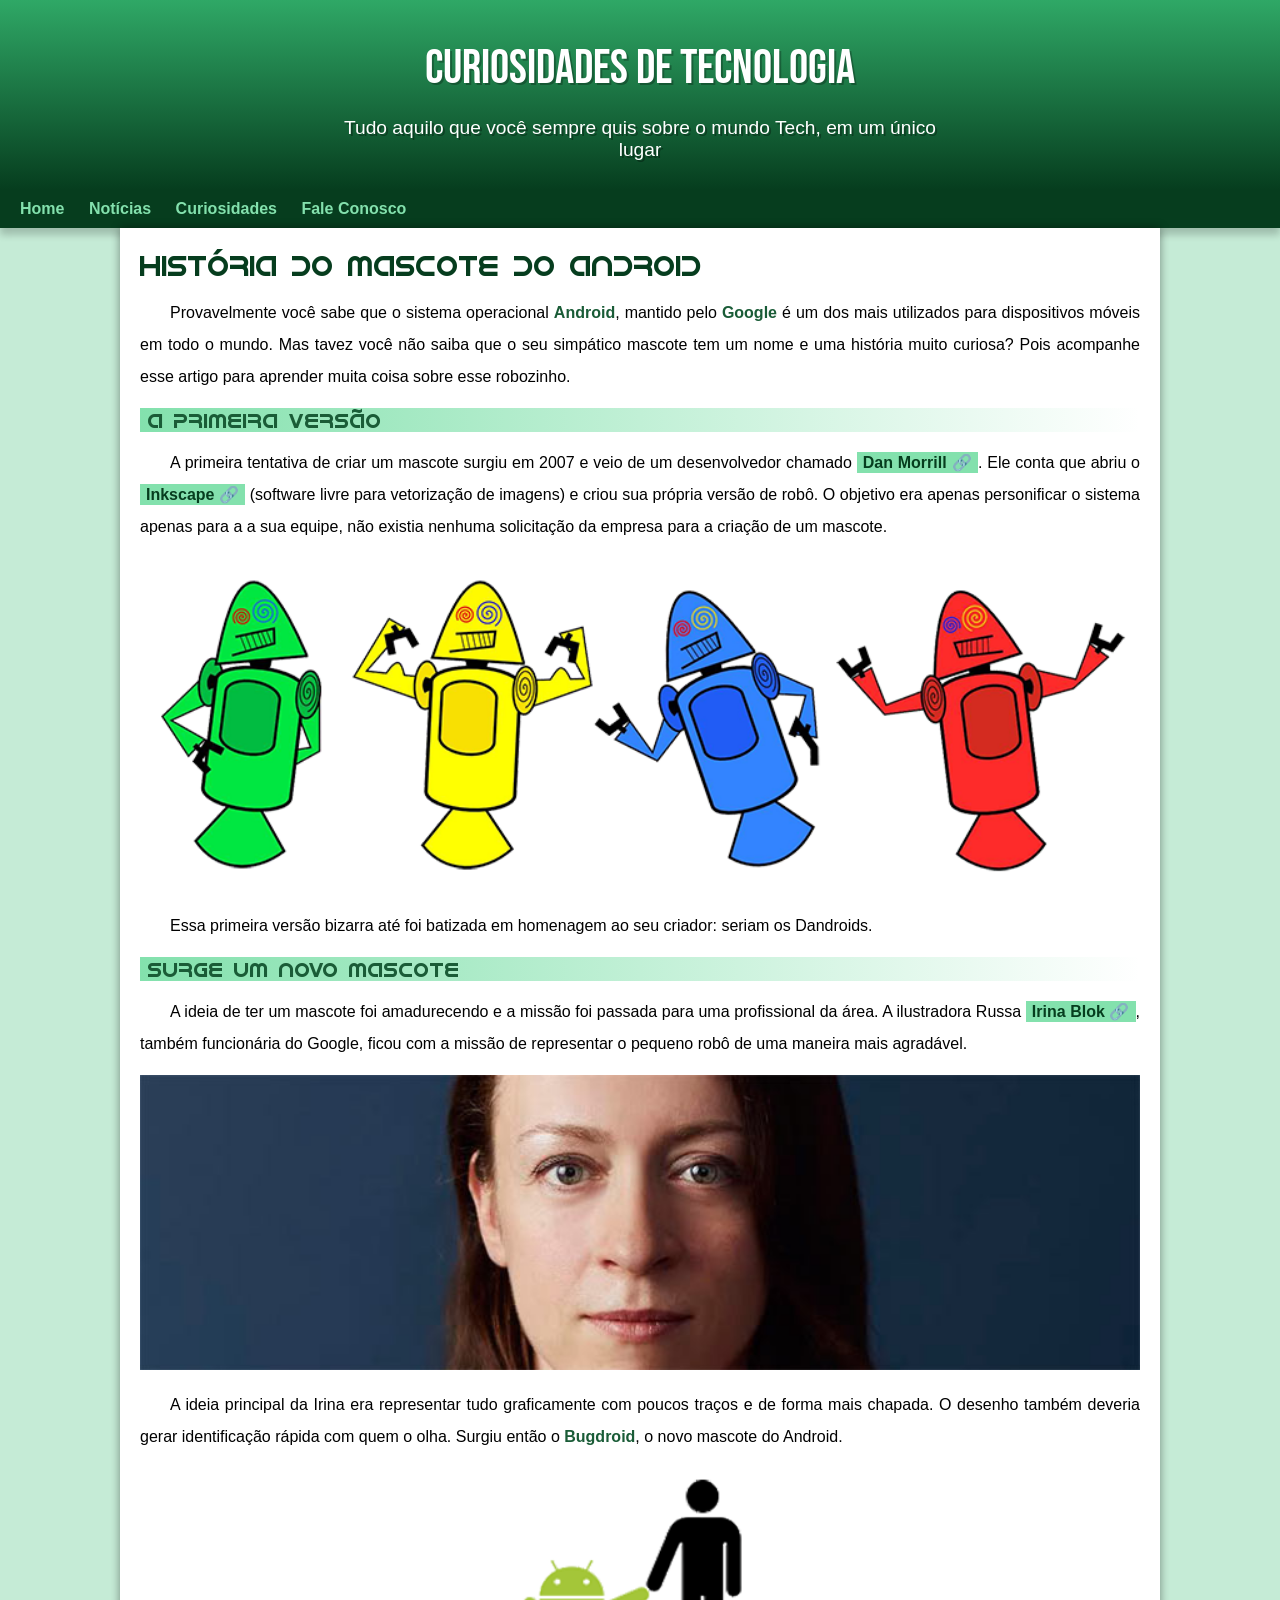
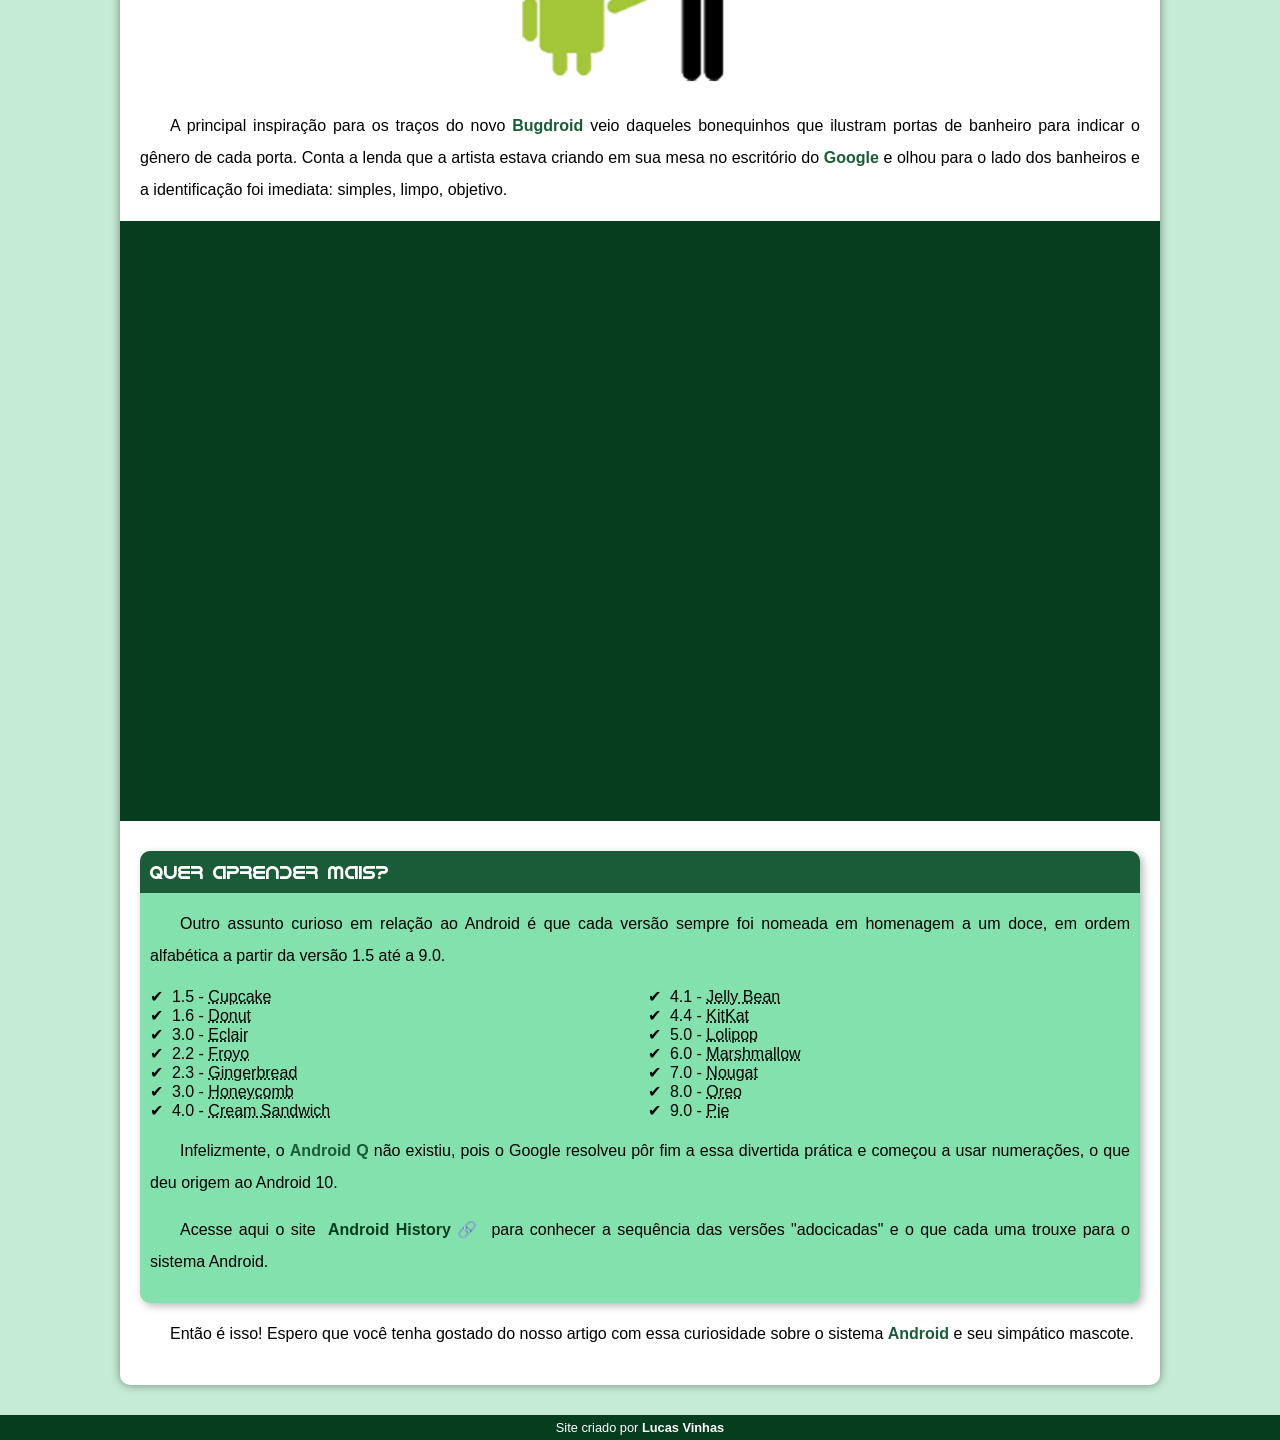
==== index.html @ 5bc5f551 "alteração do index" ====
<!DOCTYPE html>
<html lang="pt-br">
<head>
    <meta charset="UTF-8">
    <meta name="viewport" content="width=device-width, initial-scale=1.0">
    <title>Como surgiu o mascote do Android?</title>
    <link rel="shortcut icon" href="imagens/favicon.ico" type="image/x-icon">
    <link rel="stylesheet" href="estilo/style.css">
</head>
<body>
    <header>
        <h1>Curiosidades de Tecnologia</h1>
        <p>Tudo aquilo que você sempre quis sobre o mundo Tech, em um único lugar</p>
    </header>
    <nav>
        <a href="#">Home</a>
        <a href="#">Notícias</a>
        <a href="#">Curiosidades</a>
        <a href="#">Fale Conosco</a>
    </nav>
    <main>
        <article>
            <h1>História do Mascote do Android</h1>

            <p>Provavelmente você sabe que o sistema operacional <strong>Android</strong>, mantido pelo <strong>Google</strong> é um dos mais utilizados para dispositivos móveis em todo o mundo. Mas tavez você não saiba que o seu simpático mascote tem um nome e uma história muito curiosa? Pois acompanhe esse artigo para aprender muita coisa sobre esse robozinho.</p>

            <h2>A primeira versão</h2>

            <p>A primeira tentativa de criar um mascote surgiu em 2007 e veio de um desenvolvedor chamado <a href="https://androidcommunity.com/dan-morrill-shows-us-the-android-mascot-that-almost-was-20130103/" class="externo" ref="external">Dan Morrill</a>. Ele conta que abriu o <a href="https://inkscape.org/pt-br/" class="externo" target="_blank" ref="external">Inkscape</a> (software livre para vetorização de imagens) e criou sua própria versão de robô. O objetivo era apenas personificar o sistema apenas para a a sua equipe, não existia nenhuma solicitação da empresa para a criação de um mascote.</p>

            <picture>
                <source media="(max-width: 670px)" srcset="imagens/dan-droids-pq.png">
                <img src="imagens/dan-droids.png" alt="Primeiro mascote do Android">
            </picture>

            <p>Essa primeira versão bizarra até foi batizada em homenagem ao seu criador: seriam os Dandroids.</p>

            <h2>Surge um novo mascote</h2>

            <p>A ideia de ter um mascote foi amadurecendo e a missão foi passada para uma profissional da área. A ilustradora Russa <a href="https://www.irinablok.com/" class="externo" target="_blank" ref="external">Irina Blok</a>, também funcionária do Google, ficou com a missão de representar o pequeno robô de uma maneira mais agradável.</p>

            <picture>
                <source media="(max-width: 670px)" srcset="imagens/irina-blok-pq.jpg">
                <img src="imagens/irina-blok.jpg" alt="Irina Blok, criadora do Bugdroid">
            </picture>

            <p>A ideia principal da Irina era representar tudo graficamente com poucos traços e de forma mais chapada. O desenho também deveria gerar identificação rápida com quem o olha. Surgiu então o <strong>Bugdroid</strong>, o novo mascote do Android.</p>

            <img src="imagens/bugdroid.png" class="pequena" alt="Bugdroid">

            <p>A principal inspiração para os traços do novo <strong>Bugdroid</strong> veio daqueles bonequinhos que ilustram portas de banheiro para indicar o gênero de cada porta. Conta a lenda que a artista estava criando em sua mesa no escritório do <strong>Google</strong> e olhou para o lado dos banheiros e a identificação foi imediata: simples, limpo, objetivo.</p>

            <div class="video"><iframe width="560" height="315" src="https://www.youtube.com/embed/l2UDgpLz20M?si=j_DNT-gva8ssh8LS" title="YouTube video player" frameborder="0" allow="accelerometer; autoplay; clipboard-write; encrypted-media; gyroscope; picture-in-picture; web-share" referrerpolicy="strict-origin-when-cross-origin" allowfullscreen></iframe></div>
            
            <aside>
                <h3>Quer aprender mais?</h3>

                <p>Outro assunto curioso em relação ao Android é que cada versão sempre foi nomeada em homenagem a um doce, em ordem alfabética a partir da versão 1.5 até a 9.0.</p>

                <ul>
                    <li>1.5 - <abbr title="Bolo de Copo">Cupcake</abbr></li>
                    <li>1.6 - <abbr title="Rosquinha">Donut</abbr></li>
                    <li>3.0 - <abbr title="Bomba">Eclair</abbr></li>
                    <li>2.2 - <abbr title="Iogurte Congelado">Froyo</abbr></li>
                    <li>2.3 - <abbr title="Biscoito de Gengibre">Gingerbread</abbr></li>
                    <li>3.0 - <abbr title="Favo de Mel">Honeycomb</abbr></li>
                    <li>4.0 - <abbr title="Sanduíche de Sorvete"> Cream Sandwich</abbr></li>
                    <li>4.1 - <abbr title="Jujuba">Jelly Bean</abbr></li>
                    <li>4.4 - <abbr title="KitKat">KitKat</abbr></li>
                    <li>5.0 - <abbr title="Pirulito">Lolipop</abbr></li>
                    <li>6.0 - <abbr title="Marshmallow">Marshmallow</abbr></li>
                    <li>7.0 - <abbr title="Torrone">Nougat</abbr></li>
                    <li>8.0 - <abbr title="Oreo">Oreo</abbr></li>
                    <li>9.0 - <abbr title="Torta">Pie</abbr></li>
                </ul>

                <p>Infelizmente, o <strong>Android Q</strong> não existiu, pois o Google resolveu pôr fim a essa divertida prática e começou a usar numerações, o que deu origem ao Android 10.</p>

                <p>Acesse aqui o site <a href="https://www.android.com/intl/en_uk/history/#/donut" class="externo" target="_blank" ref="external">Android History</a> para conhecer a sequência das versões "adocicadas" e o que cada uma trouxe para o sistema Android.</p>
            </aside>

            <p>Então é isso! Espero que você tenha gostado do nosso artigo com essa curiosidade sobre o sistema <strong>Android</strong> e seu simpático mascote.</p>
        </article>
    </main>
    <footer>
        <p>Site criado por <a href="https://github.com/lvinhaslv" target="_blank" ref="external">Lucas Vinhas</a></p>
    </footer>
</body>
</html>
---- estilo/style.css ----
@charset "UTF-8";

@import url('https://fonts.googleapis.com/css2?family=Bebas+Neue&family=Work+Sans:ital,wght@0,100..900;1,100..900&display=swap');

@font-face {
    font-family: 'Android';
    src: url('../fontes/idroid.otf') format('opentype');
    font-weight: normal;
}

/*
#c5ebd6
#83e1ad
#3ddc84
#2fa866
#1a5c37
#063d1e
*/

:root {
    --cor0: #c5ebd6;
    --cor1: #83e1ad;
    --cor2: #3ddc84;
    --cor3: #2fa866;
    --cor4: #1a5c37;
    --cor5: #063d1e;

    --fonte-padrao: arial, verdana, helvetica, sans-serif;
    --fonte-destaque: "Bebas Neue", cursive;
    --fonte-android: 'Android', cursive;
}

* {
    margin: 0px;
    padding: 0px;
}

body {
    background-color: var(--cor0);
    font-family: var(--fonte-padrao);
}

a.externo::after {
    content: "\00A0\1F517";
}

header {
    background-image: linear-gradient(to bottom, var(--cor3), var(--cor5));
    min-height: 150px;
    text-align: center;
    padding-top: 40px;
}

header > h1 {
    color: white;
    font-family: var(--fonte-destaque);
    font-size: 3em;
    font-weight: normal;
    margin-bottom: 20px;
    text-shadow: 2px 2px 0px rgba(0, 0, 0, 0.267);
}

header > p {
    font-family: var(--fonte-padrao);
    font-size: 1.2em;
    color: white;
    max-width: 600px;
    padding-right: 10px;
    padding-left: 10px;
    margin: auto;
    margin-bottom: 20px;
    text-shadow: 2px 2px 0px rgba(0, 0, 0, 0.315);
}

nav {
    background-color: var(--cor5);
    padding: 10px;
    box-shadow: 0px 7px 7px rgba(0, 0, 0, 0.192);
}

nav > a {
    color: var(--cor1);
    padding: 10px;
    border-radius: 5px;
    text-decoration: none;
    font-weight: bold;
    transition-duration: 0.5s;
}

nav > a:hover {
    background-color: var(--cor3);
    color: var(--cor5);
}

main {
    min-width: 300px;
    max-width: 1000px;
    margin: auto;
    margin-bottom: 30px;
    padding: 20px;
    background-color: white;
    box-shadow: 0px 0px 10px rgba(0, 0, 0, 0.425);
    border-bottom-left-radius: 10px;
    border-bottom-right-radius: 10px;
}

main h1 {
    color: var(--cor5);
    font-family: var(--fonte-android);
    font-weight: normal;
    font-size: 1.8em;
}

main h2 {
    font-family: var(--fonte-android);
    color: var(--cor4);
    font-size: 1.3em;
    font-weight: normal;
    background-image: linear-gradient(to right, var(--cor1), transparent);
    text-indent: 8px;
}

main p {
    margin: 15px 0px;
    text-align: justify;
    text-indent: 30px;
    font-size: 1em;
    line-height: 2em;
}

main strong {
    color: var(--cor4);
    font-weight: bold;
}

main a {
    text-decoration: none;
    font-weight: bold;
    color: var(--cor5);
    background-color: var(--cor1);
    padding: 2px 6px;
}

main a:hover {
    text-decoration: underline;
    color: var(--cor4);
}

main img {
    width: 100%;
}

main img.pequena {
    max-width: 350px;
    display: block;
    margin: auto;
}

div.video {
    position: relative;
    background-color: var(--cor5);
    margin: 0px -20px 30px -20px;
    padding: 20px;
    padding-bottom: 58%;
}

div.video > iframe {
    position: absolute;
    top: 5%;
    left: 5%;
    width: 90%;
    height: 90%;
}

aside {
    background-color: var(--cor1);
    padding: 10px;
    border-radius: 10px;
    box-shadow: 3px 3px 8px rgba(0, 0, 0, 0.281);
}

aside > h3 {
    background-color: var(--cor4);
    color: white;
    padding: 10px;
    margin: -10px -10px 0px -10px;
    border-radius: 10px 10px 0px 0px;
    font-family: var(--fonte-android);
    font-weight: normal;
}

aside > ul {
    list-style-type: "\2714\00A0\00A0";
    list-style-position: inside;
    columns: 2;
}

footer {
    background-color: var(--cor5);
    color: white;
    text-align: center;
    font-size: 0.8em;
    padding: 5px;
}

footer a {
    color: white;
    font-weight: bolder;
    text-decoration: none;
}

footer a:hover {
    text-decoration: underline;
    color: var(--cor1);
}
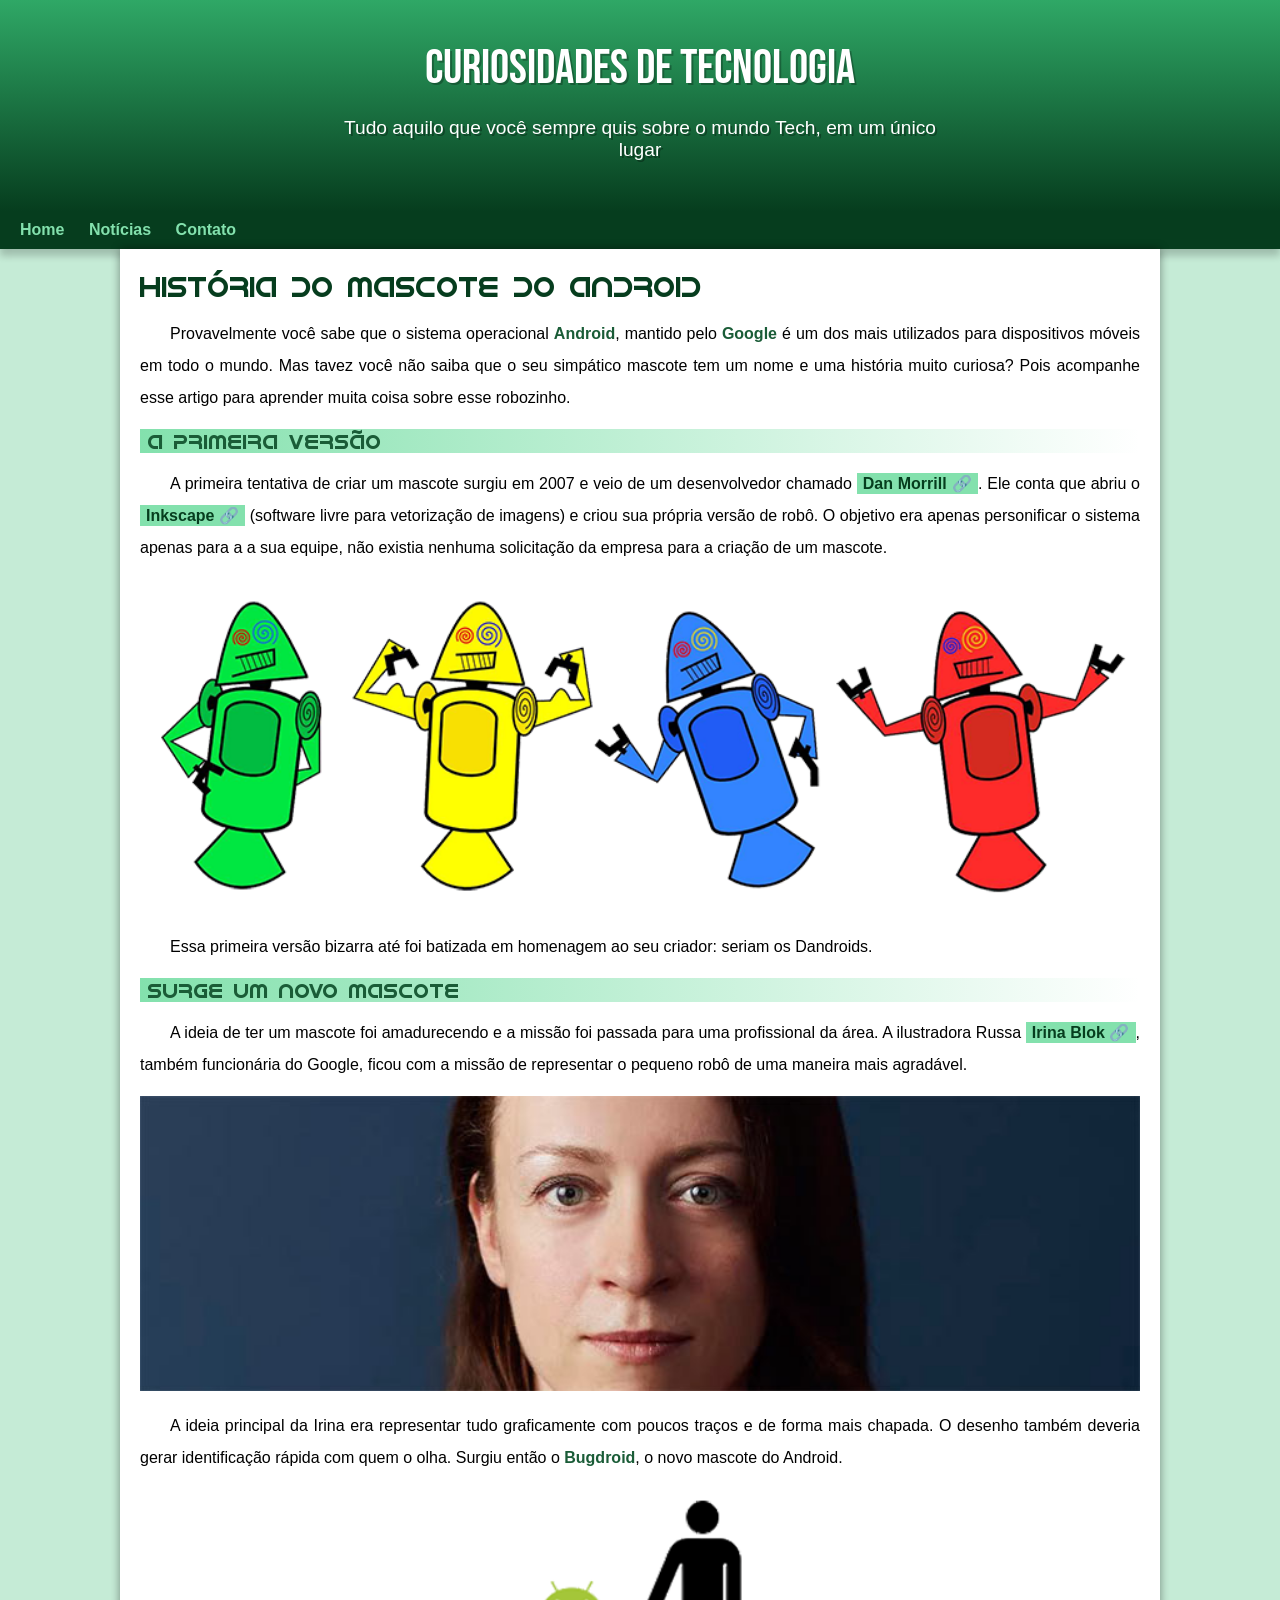
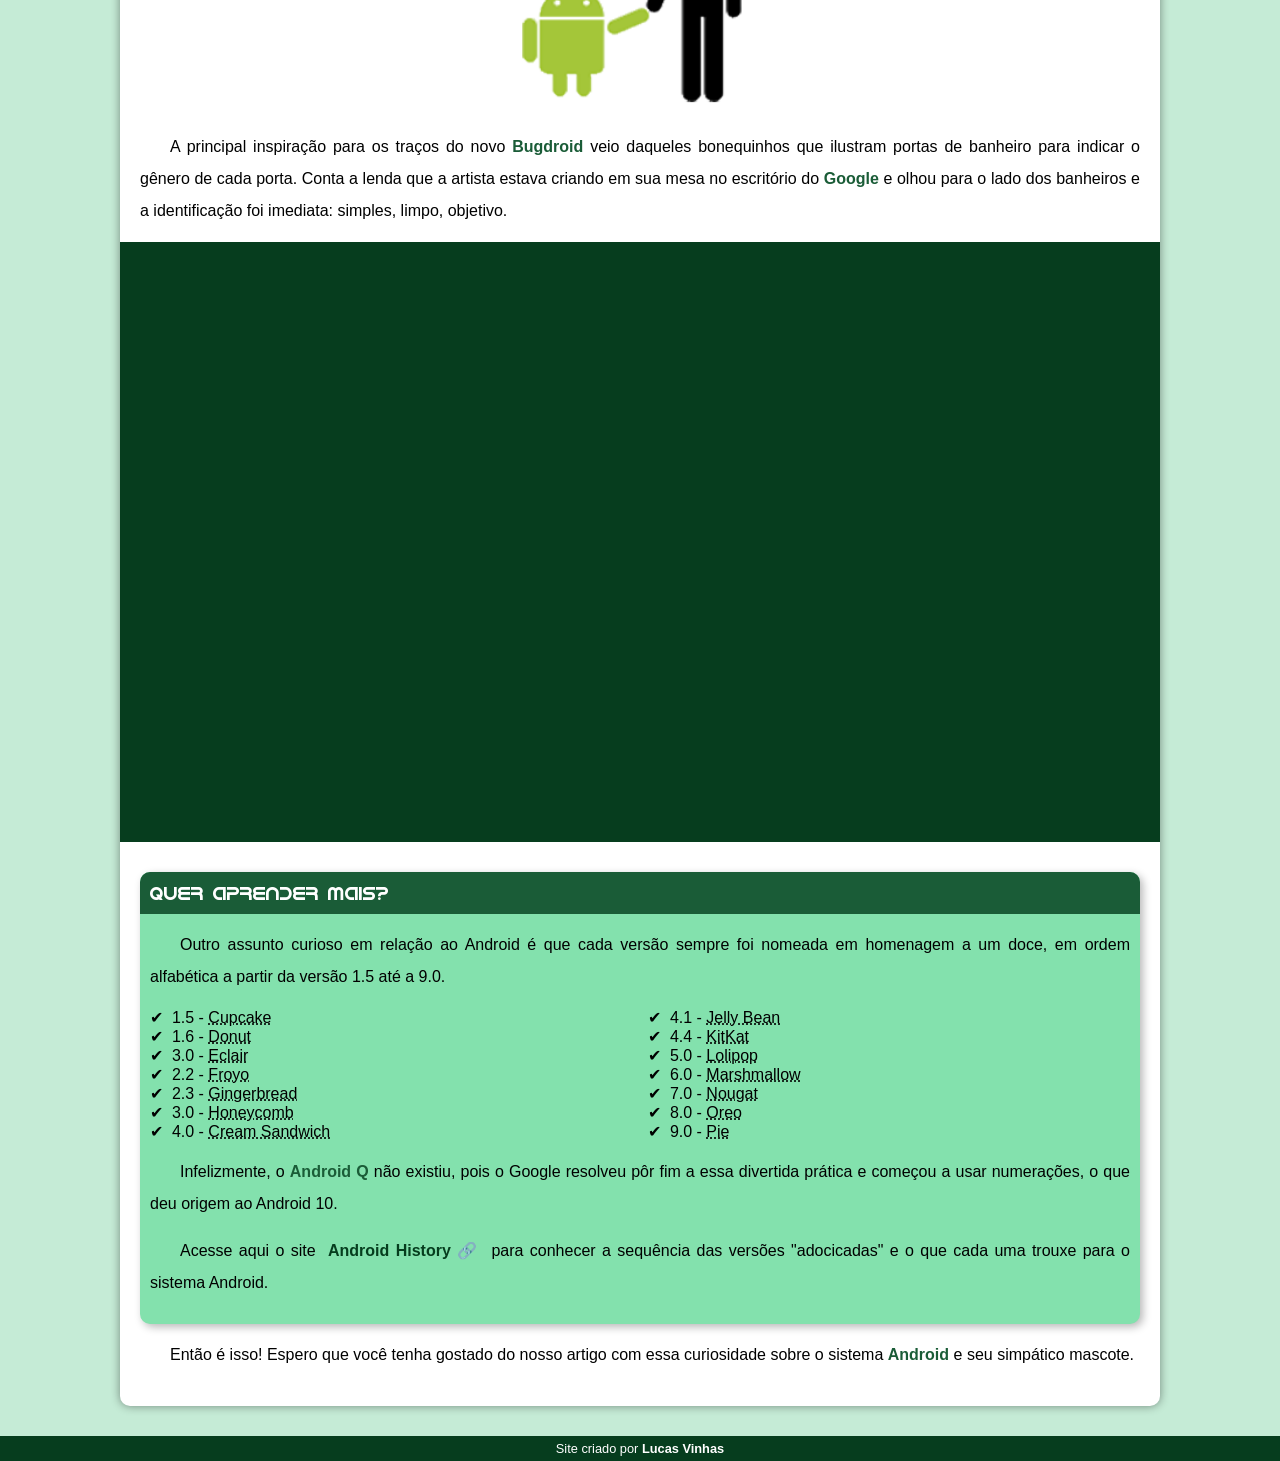
==== commit caff4faa: "problema de padding corrigido" ====
--- a/index.html
+++ b/index.html
@@ -15,8 +15,7 @@
     <nav>
         <a href="#">Home</a>
         <a href="#">Notícias</a>
-        <a href="#">Curiosidades</a>
-        <a href="#">Fale Conosco</a>
+        <a href="#">Contato</a>
     </nav>
     <main>
         <article>
@@ -83,7 +82,7 @@
         </article>
     </main>
     <footer>
-        <p>Site criado por <a href="https://github.com/lvinhaslv" target="_blank" ref="external">Lucas Vinhas</a></p>
+        <p>Site criado por <a href="https://github.com/vinhaslucas" target="_blank" ref="external">Lucas Vinhas</a></p>
     </footer>
 </body>
 </html>
--- a/estilo/style.css
+++ b/estilo/style.css
@@ -68,7 +68,7 @@
     padding-right: 10px;
     padding-left: 10px;
     margin: auto;
-    margin-bottom: 20px;
+    padding-bottom: 50px;
     text-shadow: 2px 2px 0px rgba(0, 0, 0, 0.315);
 }
 
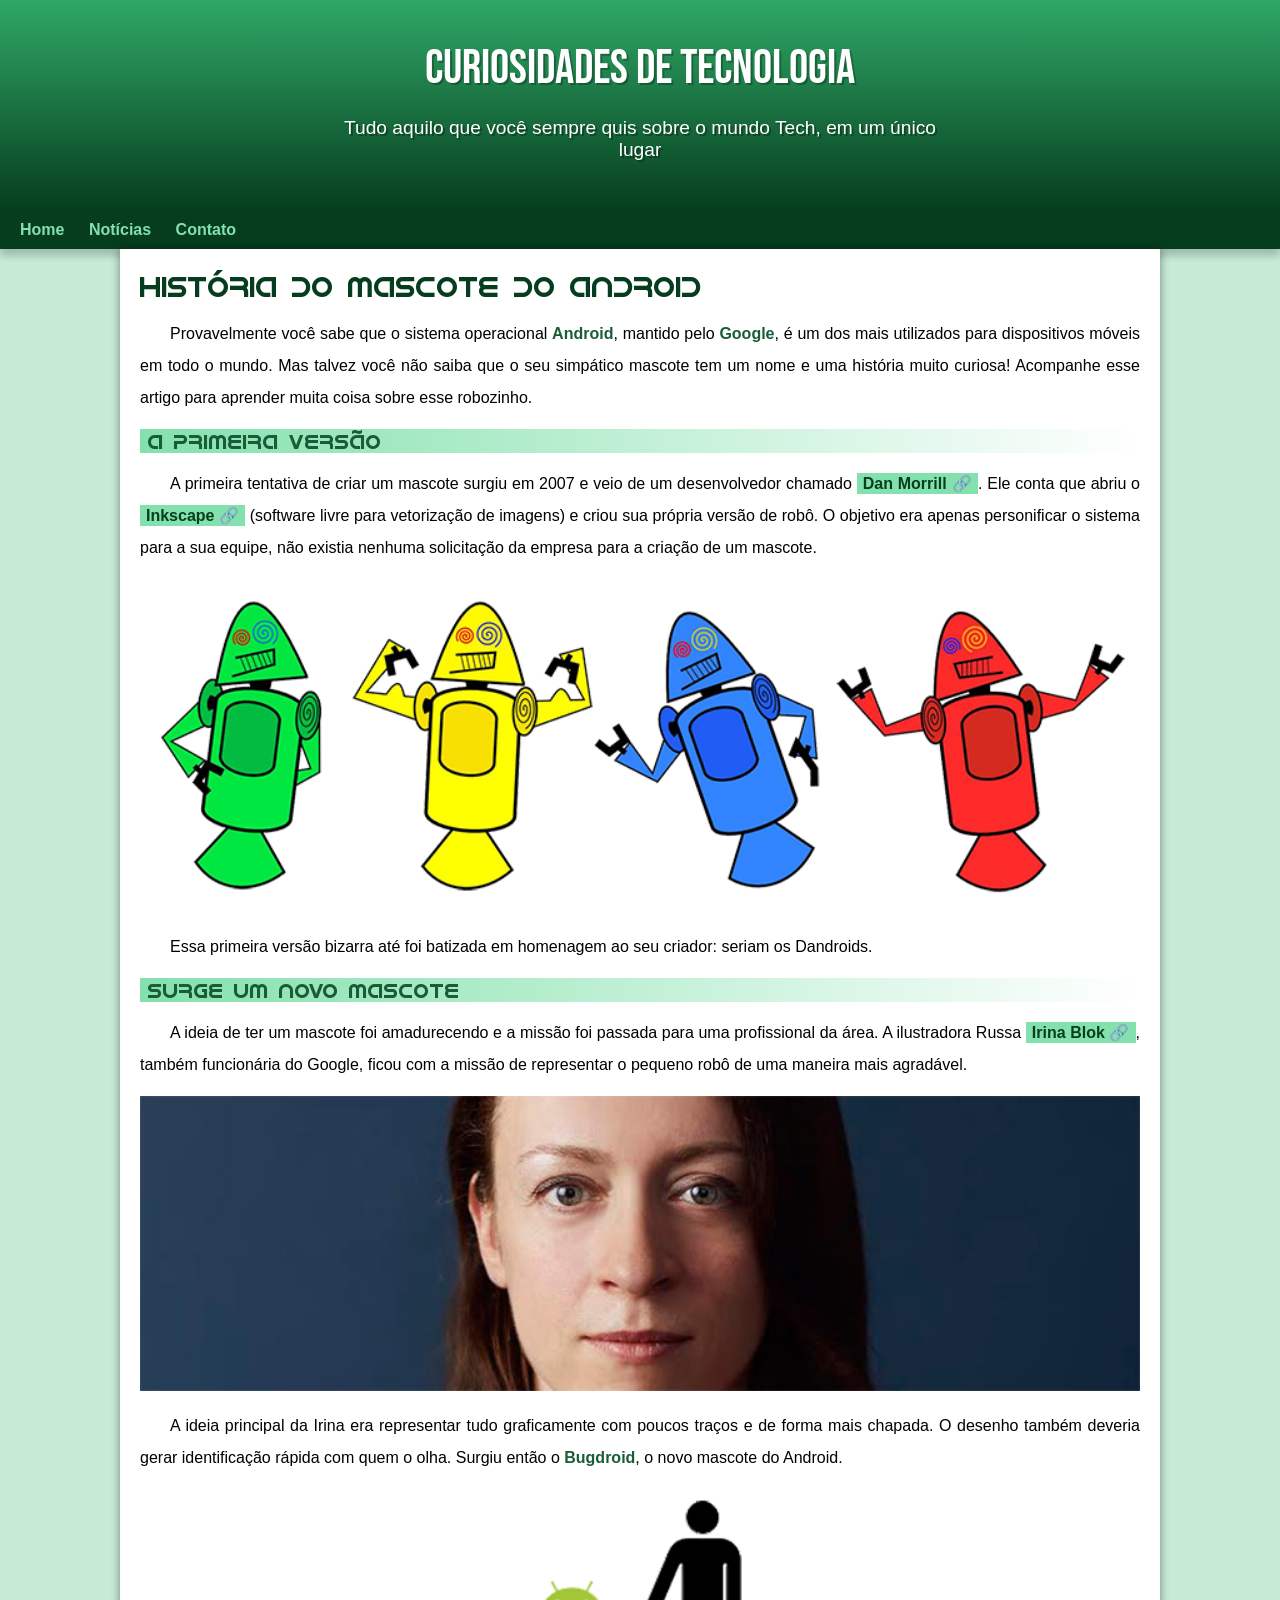
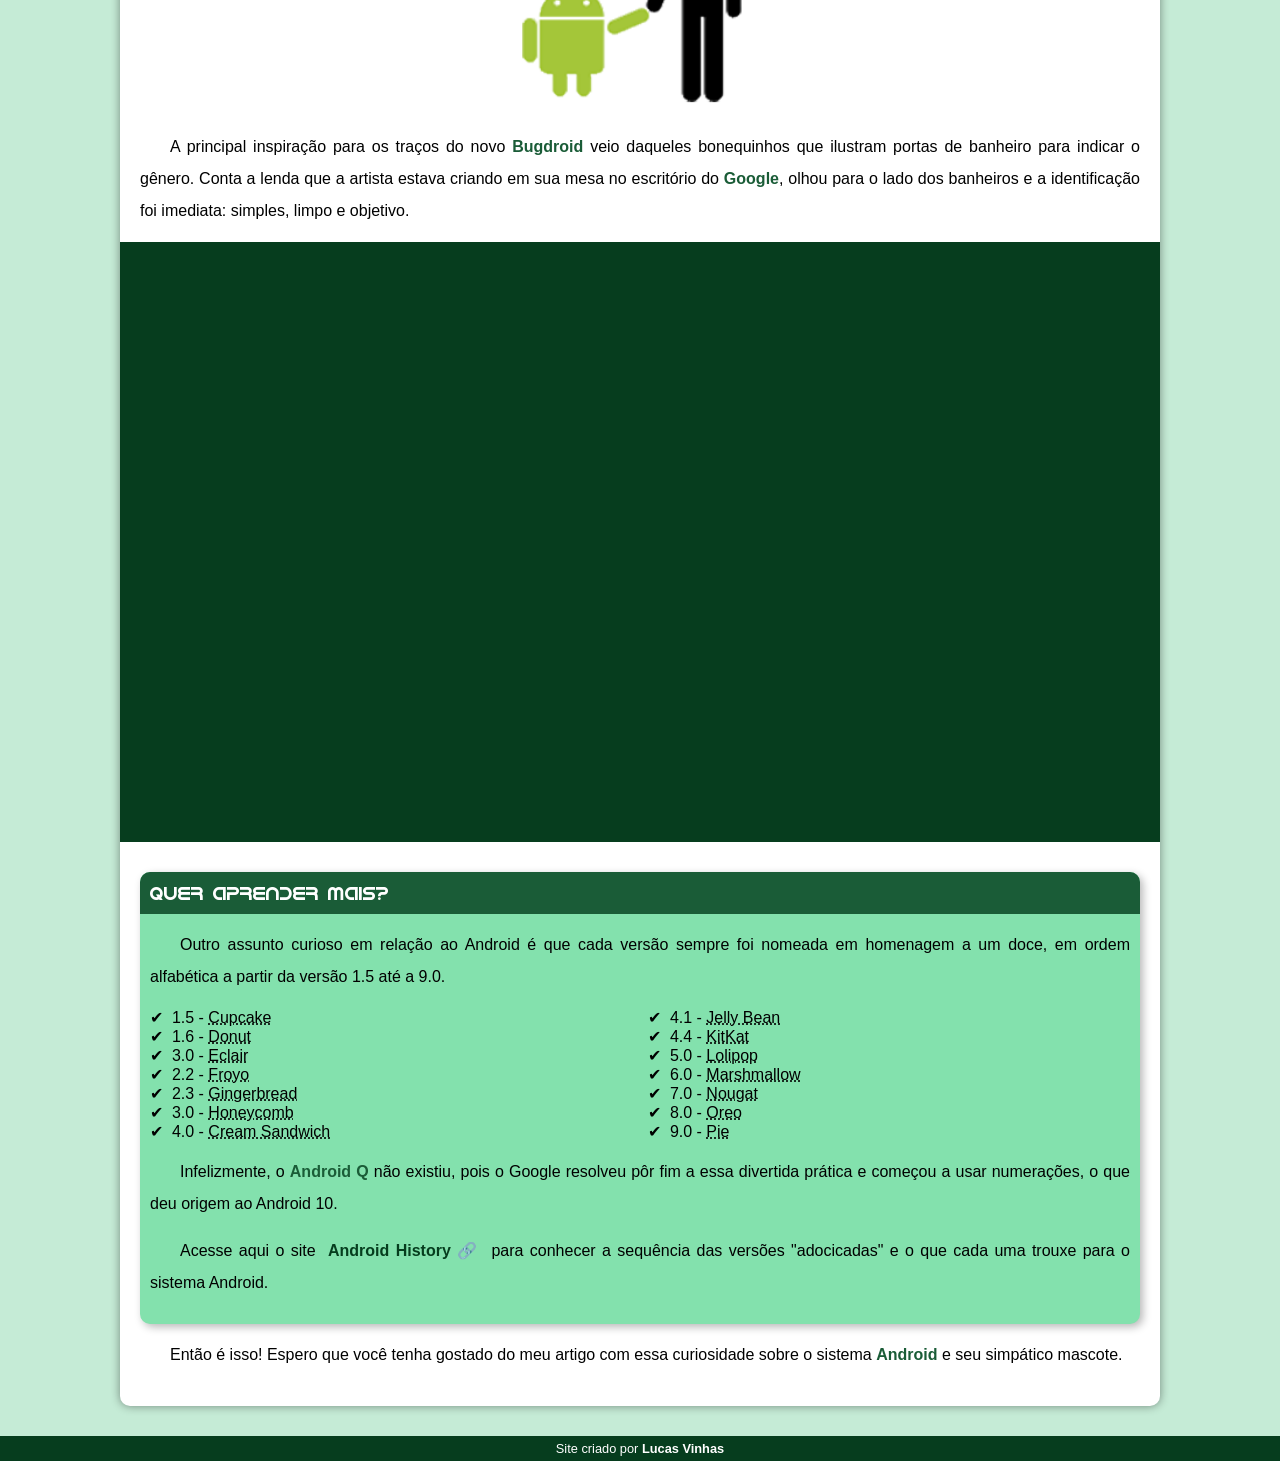
==== commit 73644215: "ortografia corrigida" ====
--- a/index.html
+++ b/index.html
@@ -21,11 +21,11 @@
         <article>
             <h1>História do Mascote do Android</h1>
 
-            <p>Provavelmente você sabe que o sistema operacional <strong>Android</strong>, mantido pelo <strong>Google</strong> é um dos mais utilizados para dispositivos móveis em todo o mundo. Mas tavez você não saiba que o seu simpático mascote tem um nome e uma história muito curiosa? Pois acompanhe esse artigo para aprender muita coisa sobre esse robozinho.</p>
+            <p>Provavelmente você sabe que o sistema operacional <strong>Android</strong>, mantido pelo <strong>Google</strong>, é um dos mais utilizados para dispositivos móveis em todo o mundo. Mas talvez você não saiba que o seu simpático mascote tem um nome e uma história muito curiosa! Acompanhe esse artigo para aprender muita coisa sobre esse robozinho.</p>
 
             <h2>A primeira versão</h2>
 
-            <p>A primeira tentativa de criar um mascote surgiu em 2007 e veio de um desenvolvedor chamado <a href="https://androidcommunity.com/dan-morrill-shows-us-the-android-mascot-that-almost-was-20130103/" class="externo" ref="external">Dan Morrill</a>. Ele conta que abriu o <a href="https://inkscape.org/pt-br/" class="externo" target="_blank" ref="external">Inkscape</a> (software livre para vetorização de imagens) e criou sua própria versão de robô. O objetivo era apenas personificar o sistema apenas para a a sua equipe, não existia nenhuma solicitação da empresa para a criação de um mascote.</p>
+            <p>A primeira tentativa de criar um mascote surgiu em 2007 e veio de um desenvolvedor chamado <a href="https://androidcommunity.com/dan-morrill-shows-us-the-android-mascot-that-almost-was-20130103/" class="externo" ref="external">Dan Morrill</a>. Ele conta que abriu o <a href="https://inkscape.org/pt-br/" class="externo" target="_blank" ref="external">Inkscape</a> (software livre para vetorização de imagens) e criou sua própria versão de robô. O objetivo era apenas personificar o sistema para a sua equipe, não existia nenhuma solicitação da empresa para a criação de um mascote.</p>
 
             <picture>
                 <source media="(max-width: 670px)" srcset="imagens/dan-droids-pq.png">
@@ -47,7 +47,7 @@
 
             <img src="imagens/bugdroid.png" class="pequena" alt="Bugdroid">
 
-            <p>A principal inspiração para os traços do novo <strong>Bugdroid</strong> veio daqueles bonequinhos que ilustram portas de banheiro para indicar o gênero de cada porta. Conta a lenda que a artista estava criando em sua mesa no escritório do <strong>Google</strong> e olhou para o lado dos banheiros e a identificação foi imediata: simples, limpo, objetivo.</p>
+            <p>A principal inspiração para os traços do novo <strong>Bugdroid</strong> veio daqueles bonequinhos que ilustram portas de banheiro para indicar o gênero. Conta a lenda que a artista estava criando em sua mesa no escritório do <strong>Google</strong>, olhou para o lado dos banheiros e a identificação foi imediata: simples, limpo e objetivo.</p>
 
             <div class="video"><iframe width="560" height="315" src="https://www.youtube.com/embed/l2UDgpLz20M?si=j_DNT-gva8ssh8LS" title="YouTube video player" frameborder="0" allow="accelerometer; autoplay; clipboard-write; encrypted-media; gyroscope; picture-in-picture; web-share" referrerpolicy="strict-origin-when-cross-origin" allowfullscreen></iframe></div>
             
@@ -78,7 +78,7 @@
                 <p>Acesse aqui o site <a href="https://www.android.com/intl/en_uk/history/#/donut" class="externo" target="_blank" ref="external">Android History</a> para conhecer a sequência das versões "adocicadas" e o que cada uma trouxe para o sistema Android.</p>
             </aside>
 
-            <p>Então é isso! Espero que você tenha gostado do nosso artigo com essa curiosidade sobre o sistema <strong>Android</strong> e seu simpático mascote.</p>
+            <p>Então é isso! Espero que você tenha gostado do meu artigo com essa curiosidade sobre o sistema <strong>Android</strong> e seu simpático mascote.</p>
         </article>
     </main>
     <footer>
